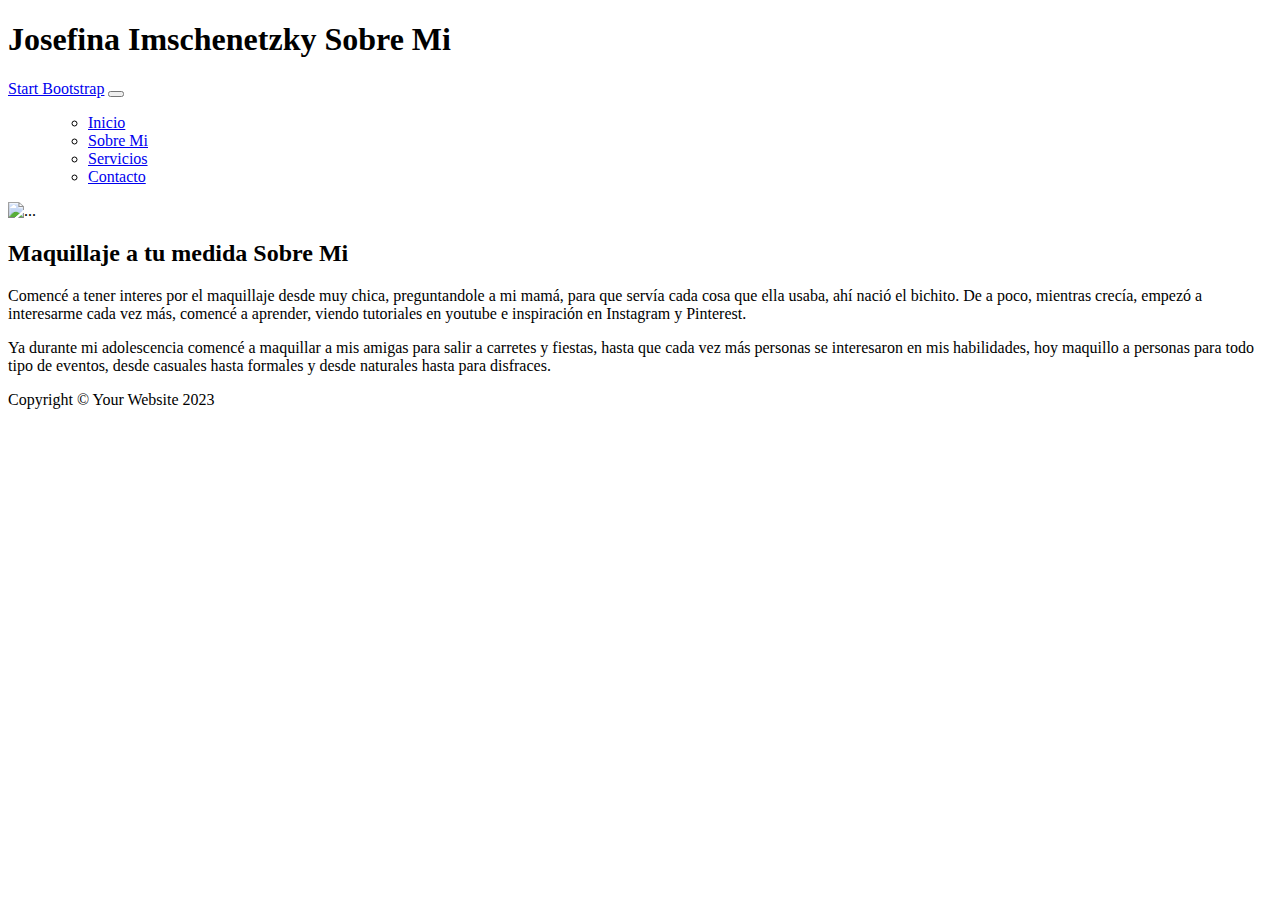
==== about.html @ 8bf95e0c "Add files via upload" ====
<!DOCTYPE html>
<html lang="en">
    <head>
       <!-- Primary Meta Tags -->
<title>Jose Ims MUA</title>
<meta name="title" content="Jose Ims MUA" />
<meta name="description" content="Servicio de maquillaje a domicilio por Josefina Imschenetzky" />

<!-- Open Graph / Facebook -->
<meta property="og:type" content="website" />
<meta property="og:url" content="https://joseims.cl/" />
<meta property="og:title" content="Jose Ims MUA" />
<meta property="og:description" content="Servicio de maquillaje a domicilio por Josefina Imschenetzky" />
<meta property="og:image" content="https://metatags.io/images/meta-tags.png" />

<!-- Twitter -->
<meta property="twitter:card" content="summary_large_image" />
<meta property="twitter:url" content="https://joseims.cl/" />
<meta property="twitter:title" content="Jose Ims MUA" />
<meta property="twitter:description" content="Servicio de maquillaje a domicilio por Josefina Imschenetzky" />
<meta property="twitter:image" content="https://metatags.io/images/meta-tags.png" />

        <meta charset="utf-8" />
        <meta name="viewport" content="width=device-width, initial-scale=1, shrink-to-fit=no" />
        <meta name="description" content="" />
        <meta name="author" content="" />
        <title>Jose Ims</title>
        <link rel="icon" type="image/x-icon" href="https://github.com/jimschenetzky/Jose_Ims/blob/main/favicon.png?raw=true" />
        <!-- Google fonts-->
       <link href="https://fonts.googleapis.com/css2?family=DM+Serif+Display&display=swap" rel="stylesheet">
       <link href="https://fonts.googleapis.com/css2?family=Josefin+Sans:wght@300&display=swap" rel="stylesheet">
        <!-- Core theme CSS (includes Bootstrap)-->
        <link href="styles.css" rel="stylesheet" />
    </head>
    <body>
        <header>
            <h1 class="site-heading text-center text-faded d-none d-lg-block">
                <span class="site-heading-upper text-primary mb-3">Josefina Imschenetzky</span>
                <span class="site-heading-lower">Sobre Mi</span>
            </h1>
        </header>
        <!-- Navigation-->
        <nav class="navbar navbar-expand-lg navbar-dark py-lg-4" id="mainNav">
            <div class="container">
                <a class="navbar-brand text-uppercase fw-bold d-lg-none" href="index.html">Start Bootstrap</a>
                <button class="navbar-toggler" type="button" data-bs-toggle="collapse" data-bs-target="#navbarSupportedContent" aria-controls="navbarSupportedContent" aria-expanded="false" aria-label="Toggle navigation"><span class="navbar-toggler-icon"></span></button>
                <div class="collapse navbar-collapse" id="navbarSupportedContent">
                    <ul class="navbar-nav mx-auto">
                       <ul class="navbar-nav mx-auto">
                        <li class="nav-item px-lg-4"><a class="nav-link text-uppercase" href="index.html">Inicio</a></li>
                        <li class="nav-item px-lg-4"><a class="nav-link text-uppercase" href="about.html">Sobre Mi</a></li>
                        <li class="nav-item px-lg-4"><a class="nav-link text-uppercase" href="products.html">Servicios</a></li>
                        <li class="nav-item px-lg-4"><a class="nav-link text-uppercase" href="store.html">Contacto</a></li>
                    </ul>
                </div>
            </div>
        </nav>
        <section class="page-section about-heading">
            <div class="container">
                <img class="img-fluid rounded about-heading-img mb-3 mb-lg-0" src="assets/img/about.jpg" alt="..." />
                <div class="about-heading-content">
                    <div class="row">
                        <div class="col-xl-9 col-lg-10 mx-auto">
                            <div class="bg-faded rounded p-5">
                                <h2 class="section-heading mb-4">
                                    <span class="section-heading-upper">Maquillaje a tu medida</span>
                                    <span class="section-heading-lower">Sobre Mi</span>
                                </h2>
                                <p>Comencé a tener interes por el maquillaje desde muy chica, preguntandole a mi mamá, para que servía cada cosa que ella usaba, ahí nació el bichito. De a poco, mientras crecía, empezó a interesarme cada vez más, comencé a aprender, viendo tutoriales en youtube e inspiración en Instagram y Pinterest.</p>
                                <p class="mb-0">
                                    Ya durante mi adolescencia comencé a maquillar a mis amigas para salir a carretes y fiestas, hasta que cada vez más personas se interesaron en mis habilidades, hoy maquillo a personas para todo tipo de eventos, desde casuales hasta formales y desde naturales hasta para disfraces.</p>
                            </div>
                        </div>
                    </div>
                </div>
            </div>
        </section>
        <footer class="footer text-faded text-center py-5">
            <div class="container"><p class="m-0 small">Copyright &copy; Your Website 2023</p></div>
        </footer>
        <!-- Bootstrap core JS-->
        <script src="https://cdn.jsdelivr.net/npm/bootstrap@5.2.3/dist/js/bootstrap.bundle.min.js"></script>
        <!-- Core theme JS-->
        <script src="scripts.js"></script>
    </body>
</html>
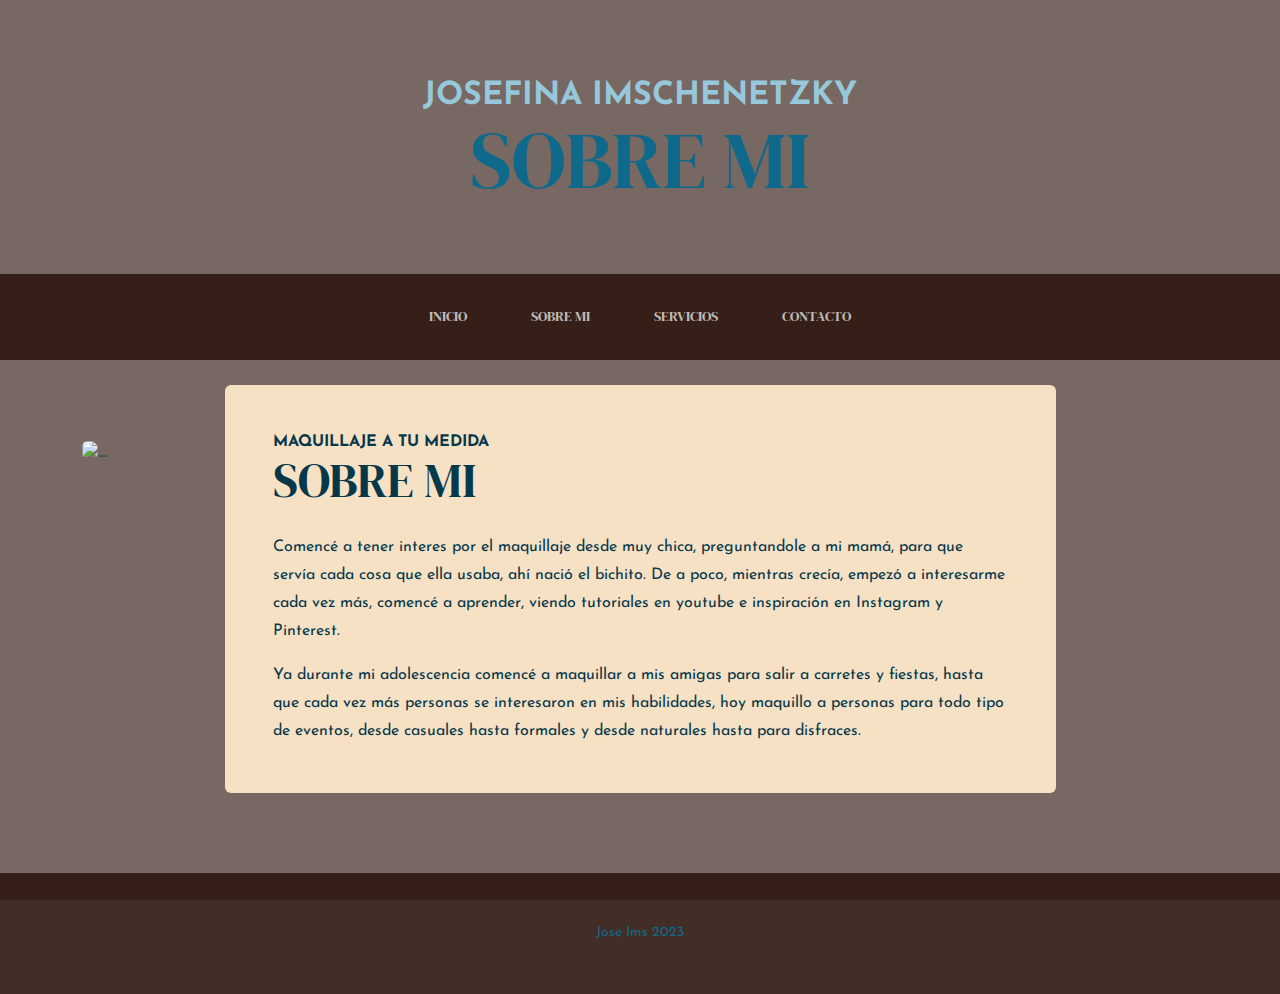
==== commit 3465749a: "Add files via upload" ====
--- a/about.html
+++ b/about.html
@@ -42,7 +42,7 @@
         <!-- Navigation-->
         <nav class="navbar navbar-expand-lg navbar-dark py-lg-4" id="mainNav">
             <div class="container">
-                <a class="navbar-brand text-uppercase fw-bold d-lg-none" href="index.html">Start Bootstrap</a>
+                <a class="navbar-brand text-uppercase fw-bold d-lg-none" href="index.html">Jose Ims</a>
                 <button class="navbar-toggler" type="button" data-bs-toggle="collapse" data-bs-target="#navbarSupportedContent" aria-controls="navbarSupportedContent" aria-expanded="false" aria-label="Toggle navigation"><span class="navbar-toggler-icon"></span></button>
                 <div class="collapse navbar-collapse" id="navbarSupportedContent">
                     <ul class="navbar-nav mx-auto">
@@ -57,7 +57,7 @@
         </nav>
         <section class="page-section about-heading">
             <div class="container">
-                <img class="img-fluid rounded about-heading-img mb-3 mb-lg-0" src="assets/img/about.jpg" alt="..." />
+                <img class="perfil img-fluid rounded about-heading-img mb-3 mb-lg-0" src="https://github.com/jimschenetzky/Jose_Ims/blob/main/joseims.cl%20fotos/sobre_mi_jose.jpg?raw=true" alt="..." />
                 <div class="about-heading-content">
                     <div class="row">
                         <div class="col-xl-9 col-lg-10 mx-auto">
@@ -76,7 +76,7 @@
             </div>
         </section>
         <footer class="footer text-faded text-center py-5">
-            <div class="container"><p class="m-0 small">Copyright &copy; Your Website 2023</p></div>
+            <div class="container"><p class="m-0 small">Jose Ims 2023</p></div>
         </footer>
         <!-- Bootstrap core JS-->
         <script src="https://cdn.jsdelivr.net/npm/bootstrap@5.2.3/dist/js/bootstrap.bundle.min.js"></script>
